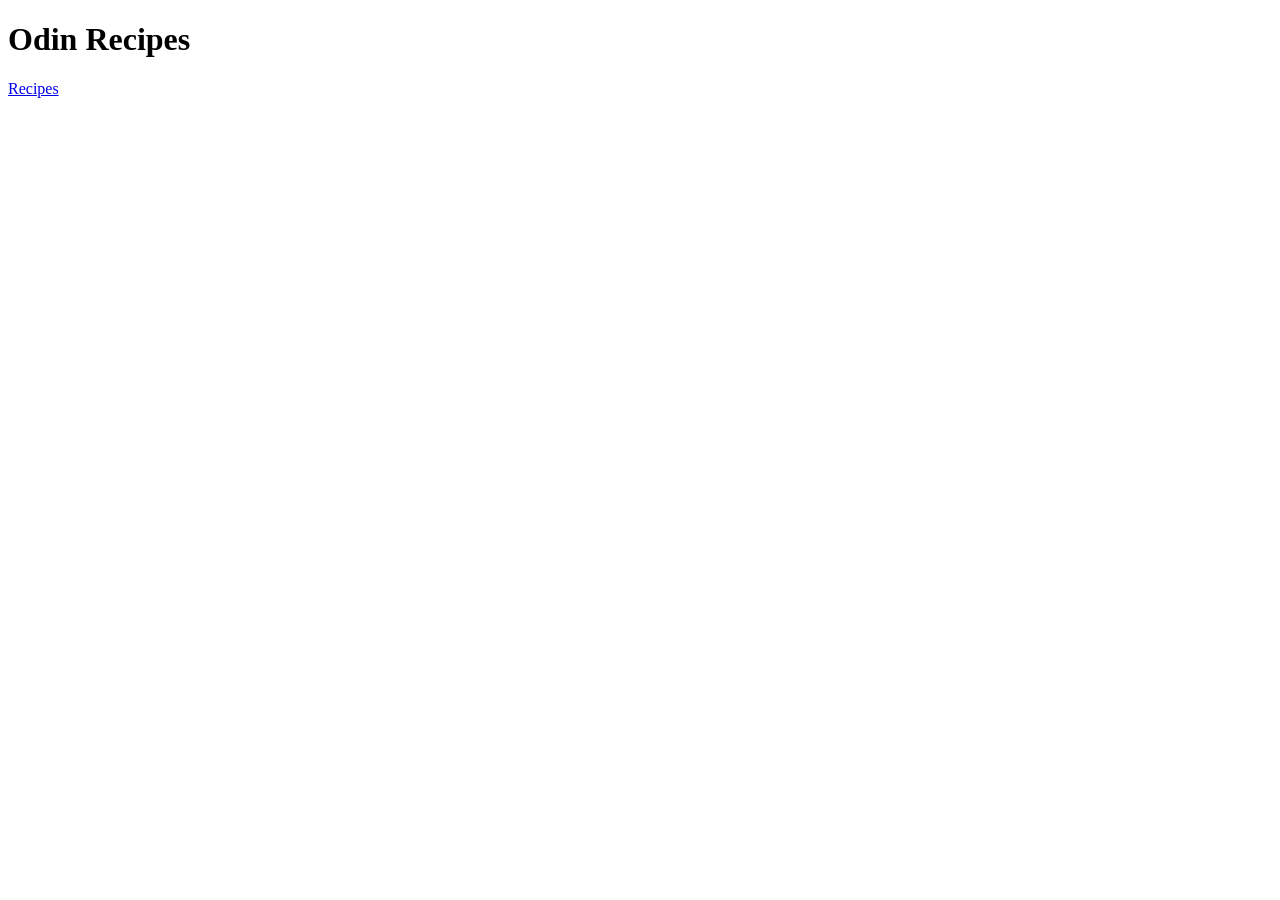
==== index.html @ 1d08579a "Added Recipe" ====
<!DOCTYPE html>
<html lang="en">
<head>
  <meta charset="UTF-8">
  <meta name="viewport" content="width=device-width, initial-scale=1.0">
  <title>Document</title>
</head>
<body>
  <h1>Odin Recipes</h1>
  <a href="../odin-recipes/Recipes/lasagna.html">Recipes</a>
</body>
</html>
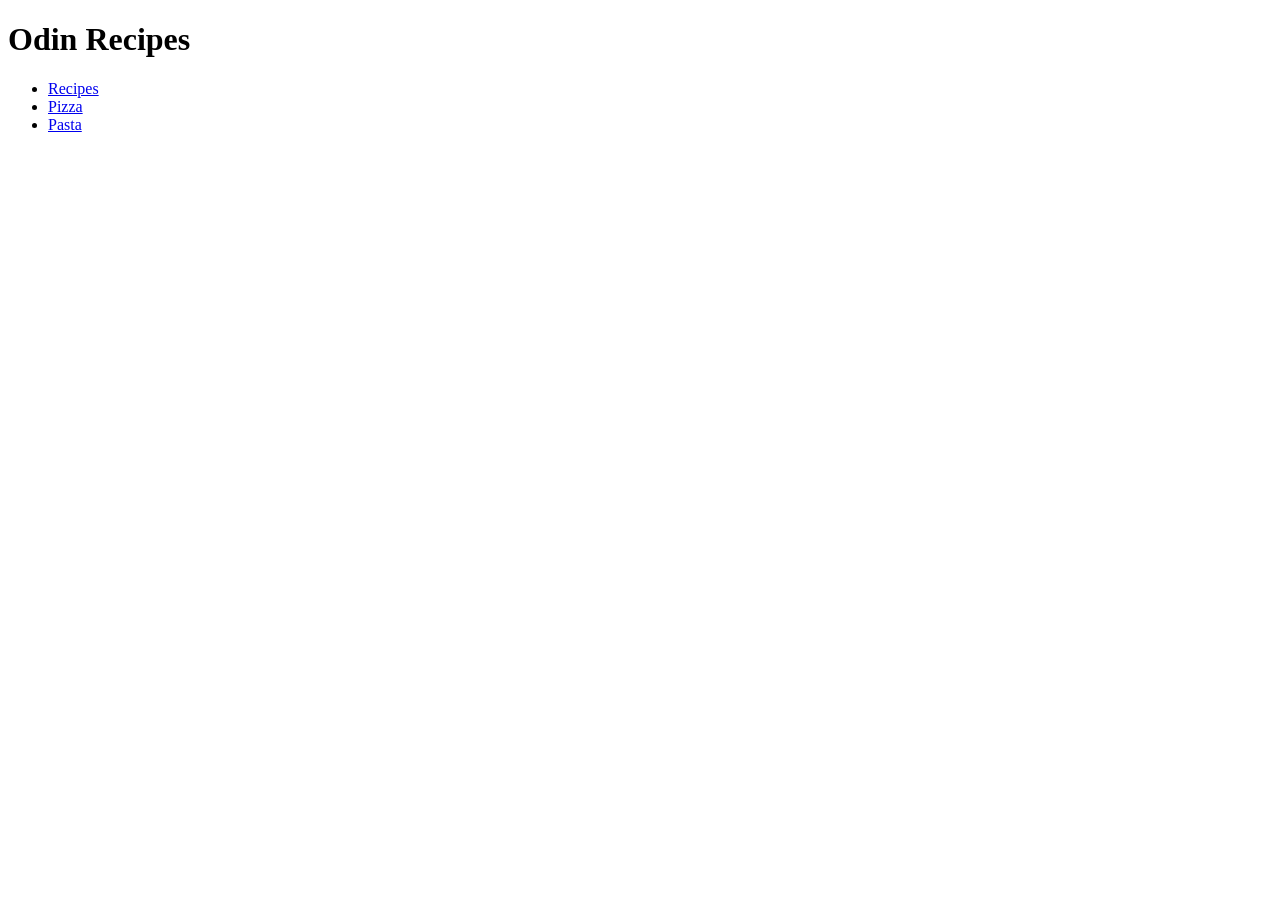
==== commit f425816a: "recipe" ====
--- a/index.html
+++ b/index.html
@@ -7,6 +7,10 @@
 </head>
 <body>
   <h1>Odin Recipes</h1>
-  <a href="../odin-recipes/Recipes/lasagna.html">Recipes</a>
+  <ul>
+    <li><a href="../Recipes/lasagna.html">Recipes</a></li>
+    <li><a href="../Recipes/pizza.html">Pizza</a></li>
+    <li><a href="../Recipes/pasta.html">Pasta</a></li>
+  </ul>
 </body>
 </html>
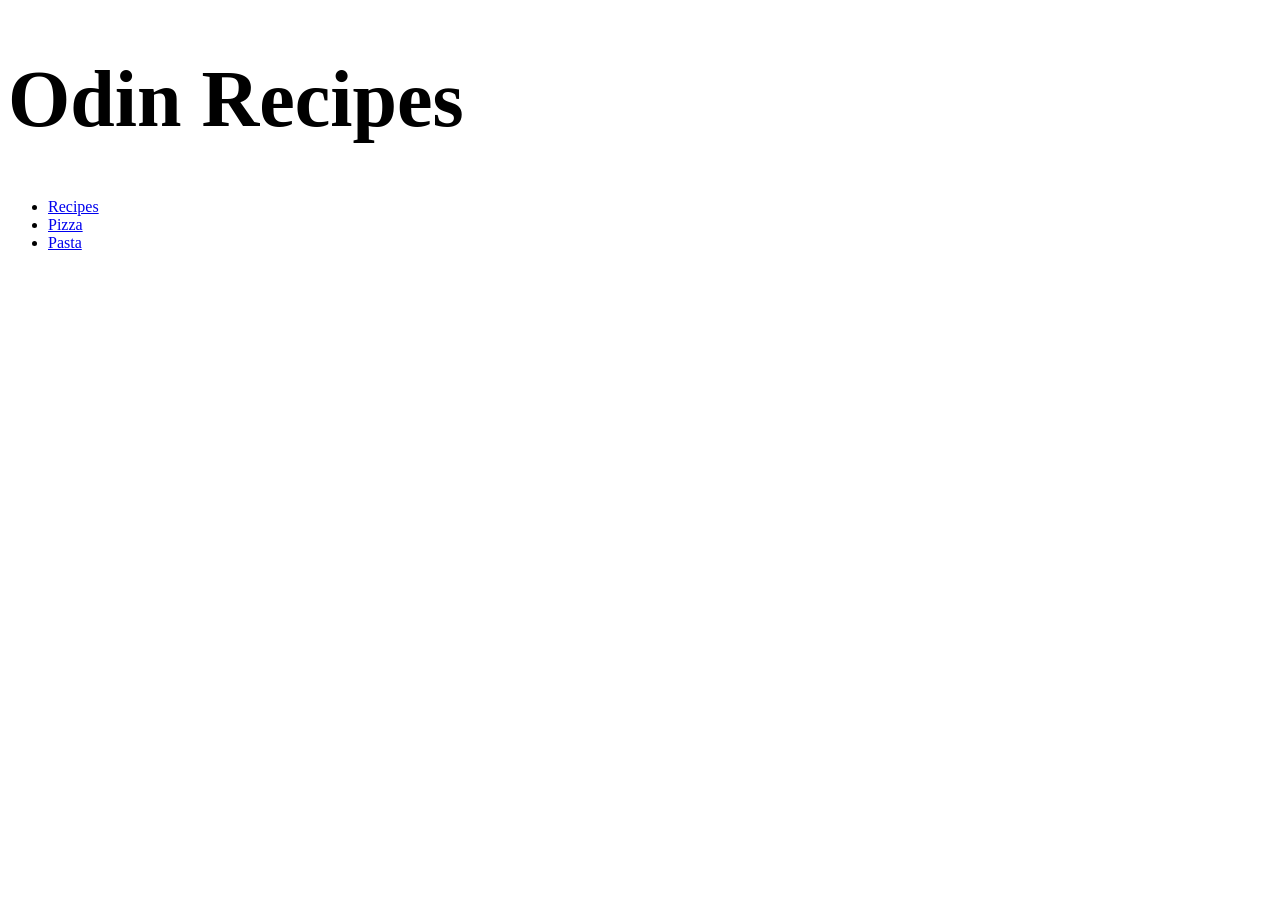
==== commit 37d29c39: "Recipe" ====
--- a/index.html
+++ b/index.html
@@ -1,6 +1,7 @@
 <!DOCTYPE html>
 <html lang="en">
 <head>
+  <link rel="stylesheet" href="/style.css">
   <meta charset="UTF-8">
   <meta name="viewport" content="width=device-width, initial-scale=1.0">
   <title>Document</title>
@@ -8,9 +9,9 @@
 <body>
   <h1>Odin Recipes</h1>
   <ul>
-    <li><a href="../Recipes/lasagna.html">Recipes</a></li>
-    <li><a href="../Recipes/pizza.html">Pizza</a></li>
-    <li><a href="../Recipes/pasta.html">Pasta</a></li>
+    <li><a href="exploRecipes/lasagna.html">Recipes</a></li>
+    <li><a href="exploRecipes/pizza.html">Pizza</a></li>
+    <li><a href="exploRecipes/pasta.html">Pasta</a></li>
   </ul>
 </body>
 </html>
--- a/style.css
+++ b/style.css
@@ -0,0 +1,3 @@
+h1 {
+  font-size: 5em;
+}
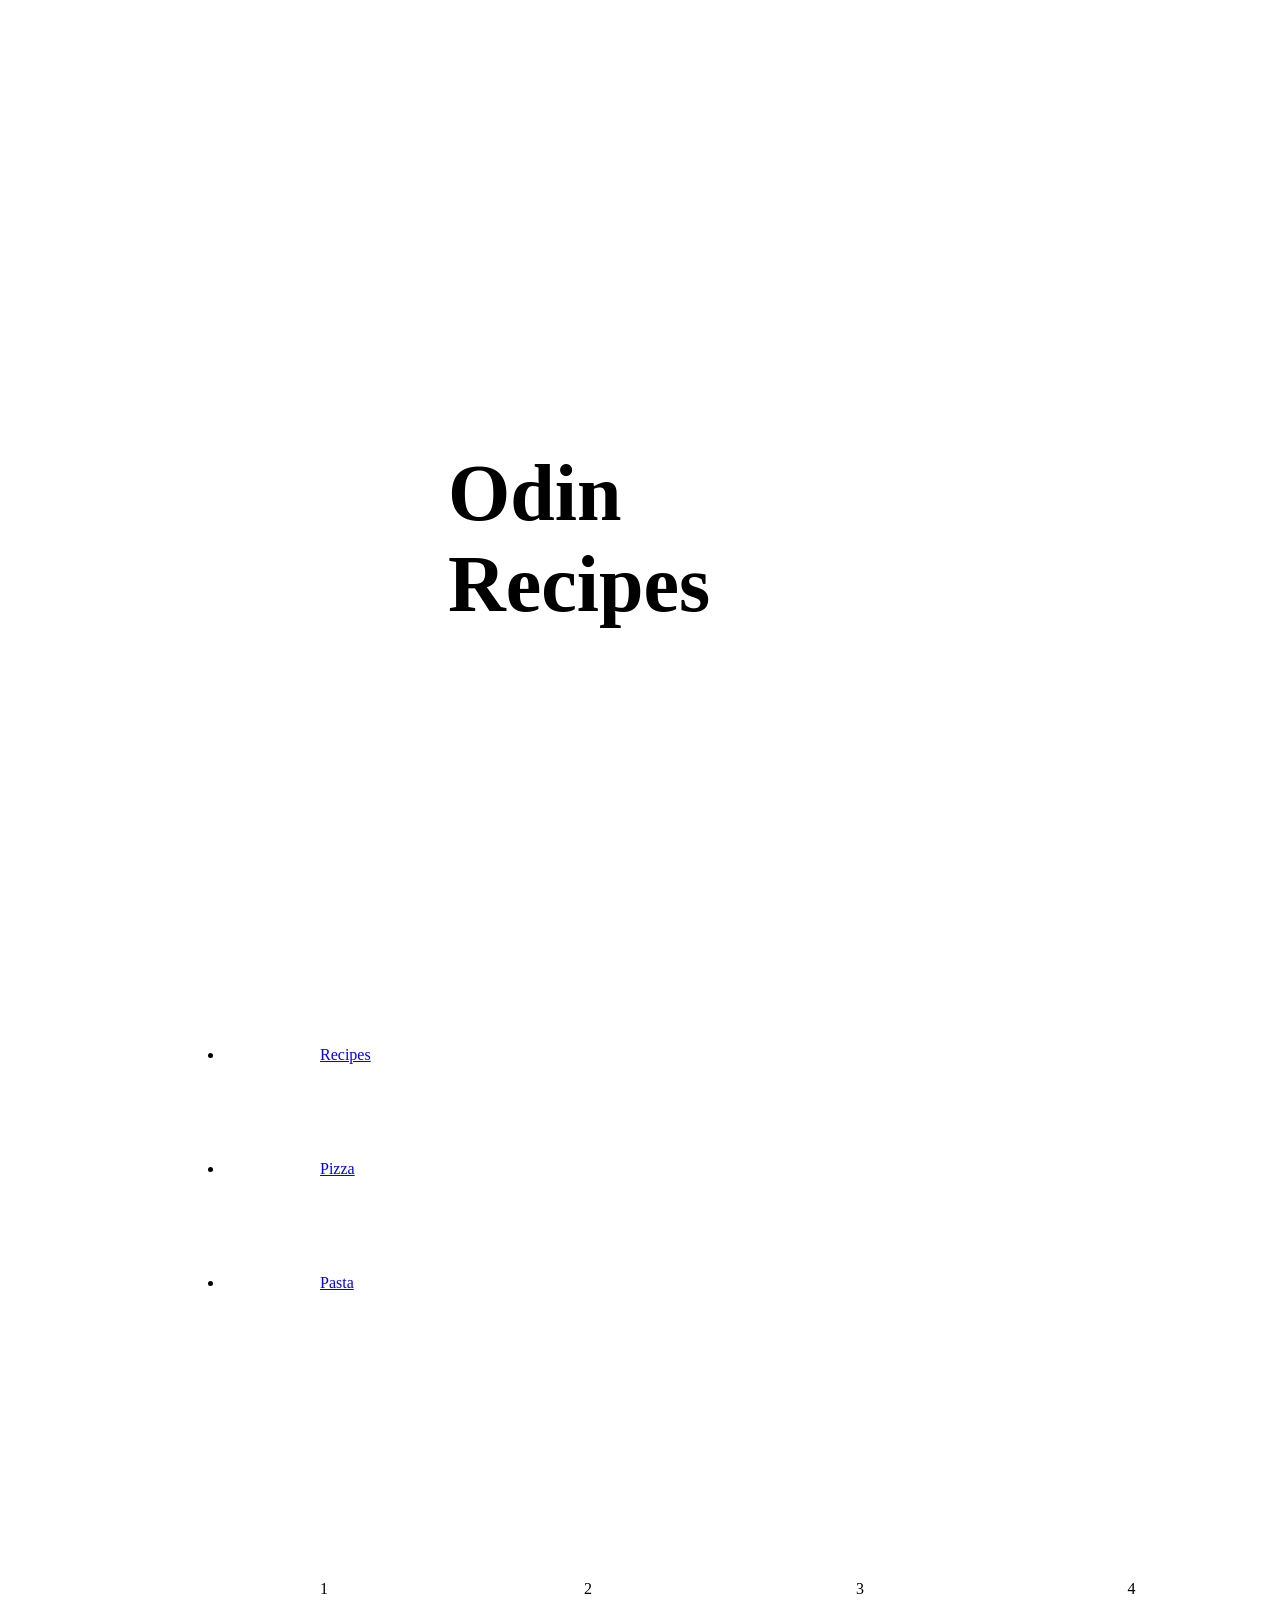
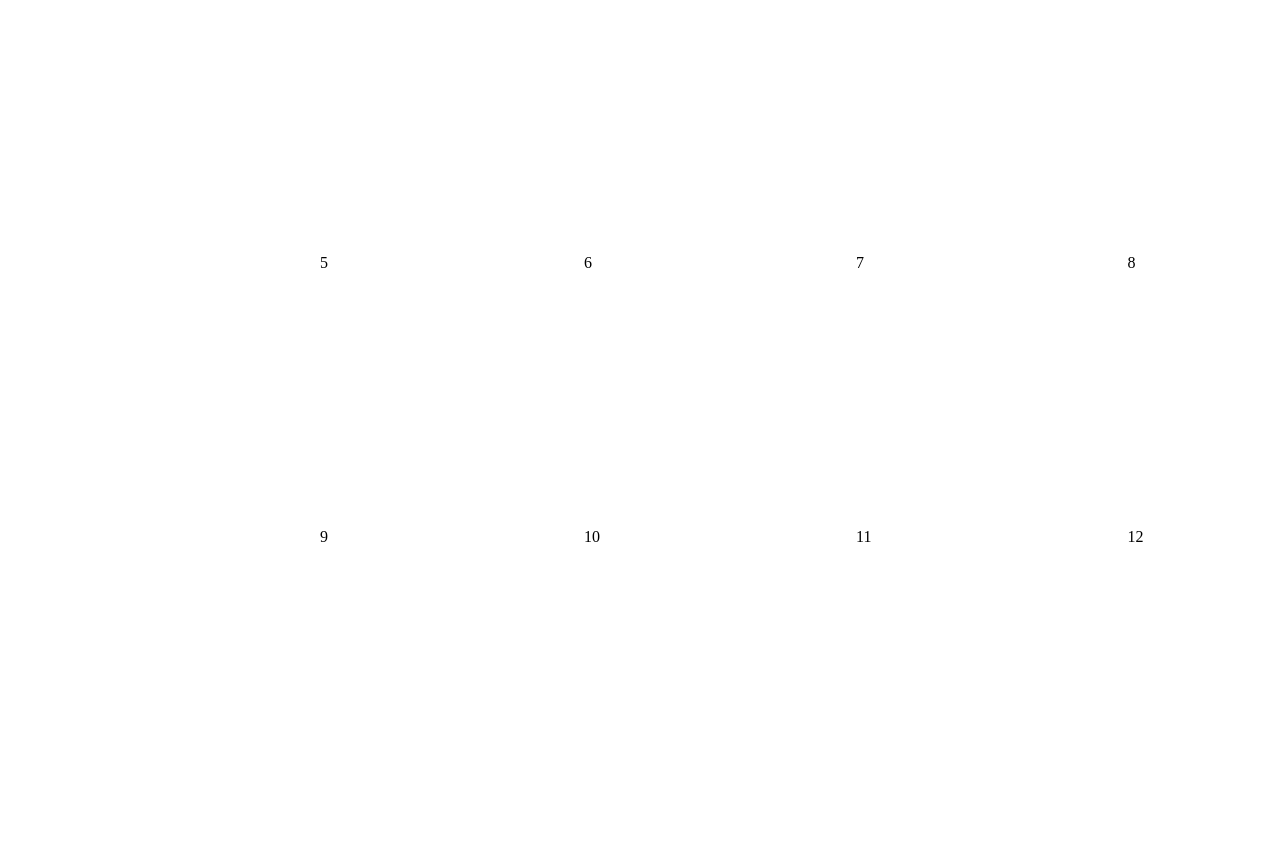
==== commit 9009de92: "Recipe" ====
--- a/index.html
+++ b/index.html
@@ -1,7 +1,7 @@
 <!DOCTYPE html>
 <html lang="en">
 <head>
-  <link rel="stylesheet" href="/style.css">
+  <link rel="stylesheet" href="../style.css">
   <meta charset="UTF-8">
   <meta name="viewport" content="width=device-width, initial-scale=1.0">
   <title>Document</title>
@@ -9,9 +9,23 @@
 <body>
   <h1>Odin Recipes</h1>
   <ul>
-    <li><a href="exploRecipes/lasagna.html">Recipes</a></li>
-    <li><a href="exploRecipes/pizza.html">Pizza</a></li>
-    <li><a href="exploRecipes/pasta.html">Pasta</a></li>
+    <li><a href=Recipes/lasagna.html>Recipes</a></li>
+    <li><a href="Recipes/pizza.html">Pizza</a></li>
+    <li><a href="Recipes/pasta.html">Pasta</a></li>
   </ul>
+  <div class="container">
+    <div><p>1</p></div>
+    <div><p>2</p></div>
+    <div><p>3</p></div>
+    <div><p>4</p></div>
+    <div><p>5</p></div>
+    <div><p>6</p></div>
+    <div><p>7</p></div>
+    <div><p>8</p></div>
+    <div><p>9</p></div>
+    <div><p>10</p></div>
+    <div><p>11</p></div>
+    <div><p>12</p></div>
+  </div>
 </body>
 </html>
--- a/style.css
+++ b/style.css
@@ -1,3 +1,19 @@
+@import url('https://fonts.googleapis.com/css2?family=Montserrat:ital,wght@0,100..900;1,100..900&display=swap');
+@font-primary: "Montserrat", sans-serif;
+
 h1 {
   font-size: 5em;
 }
+
+* {
+  font-family: @font-primary;
+  padding: 2em;
+  margin: 2em;
+  border: 2em;
+}
+
+.container {
+  display: grid;
+  grid-template-columns: 1fr 1fr 1fr 1fr;
+  grid-template-rows: 1fr 1fr 1fr;
+}
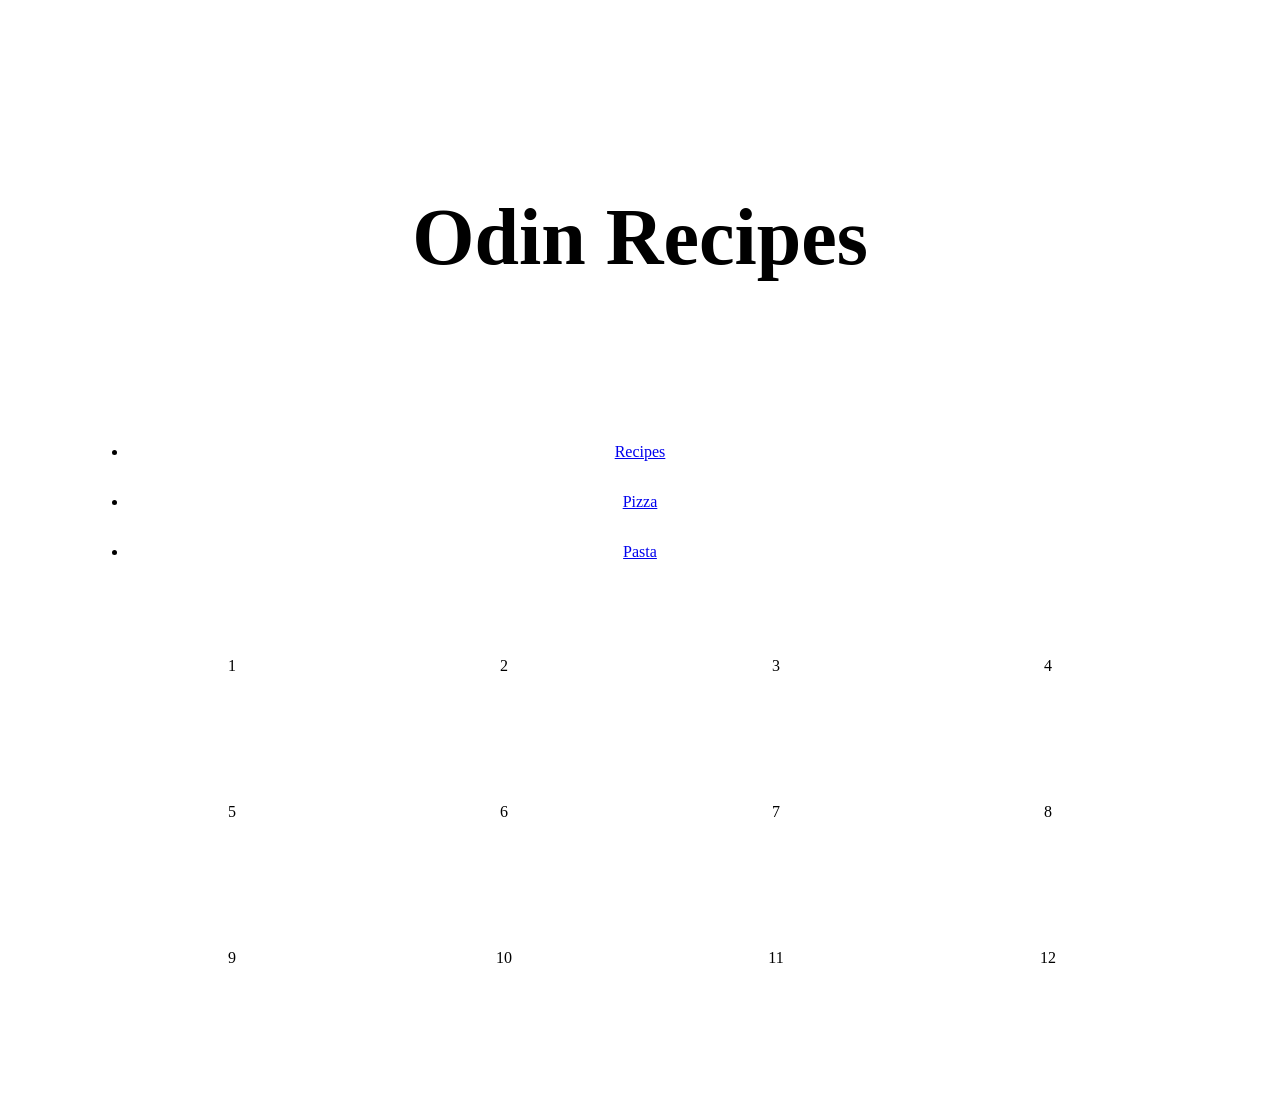
==== commit 668fdf78: "Recipe" ====
--- a/index.html
+++ b/index.html
@@ -1,7 +1,7 @@
 <!DOCTYPE html>
 <html lang="en">
 <head>
-  <link rel="stylesheet" href="../style.css">
+  <link rel="stylesheet" href="style.css">
   <meta charset="UTF-8">
   <meta name="viewport" content="width=device-width, initial-scale=1.0">
   <title>Document</title>
--- a/style.css
+++ b/style.css
@@ -6,10 +6,10 @@
 }
 
 * {
-  font-family: @font-primary;
-  padding: 2em;
+  padding: 0em;
   margin: 2em;
   border: 2em;
+  text-align: center;
 }
 
 .container {
